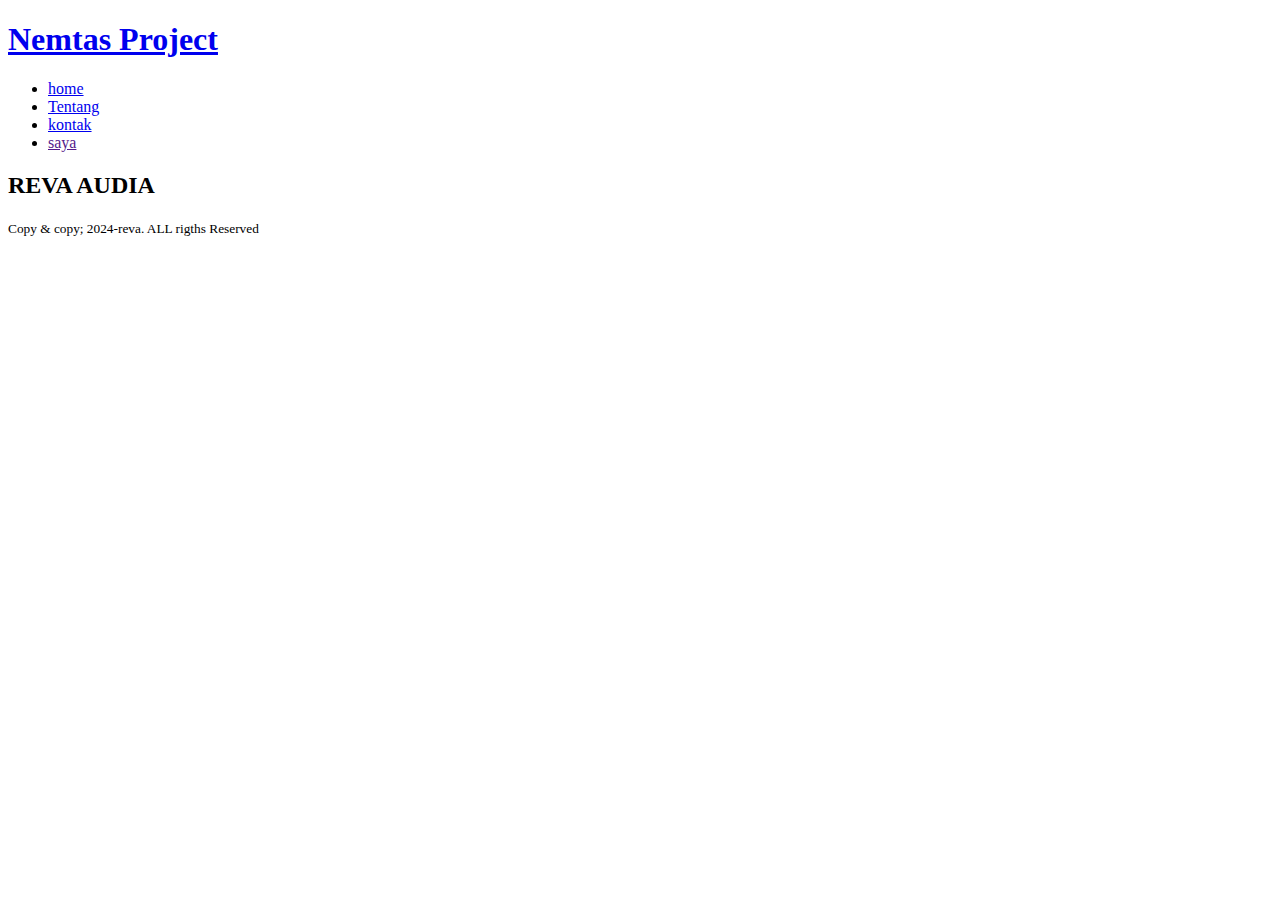
==== index.html @ 5cc4a966 "Add files via upload" ====
<!DOCTYPE html>
<html lang="en">
<head>
    <title>reva audia</title>
    <link rel="stylesheet" type="text/css" href="css/style.css">
</head>
<body>
    <header>
        <div class="container">
            <h1><a href="index.html">Nemtas Project</a></h1>
            <ul>
                <li><a href="index.html">home</a></li>
                <li><a href="tentang.html">Tentang</a></li>
                <li><a href=https://wa.me/+6
                282126743920>kontak</a></li>
                <li><a href="">saya</a></li>
            </ul>
        </div>
    </header>
<!-- banner -->
 <section class="banner">
    <h2>REVA AUDIA</h2>
 </section>
 <!-- about -->
 <section class="about">
    <div class="container">
    </div>
 </section>
  
  <footer>
    <div class="container">
      <small> Copy & copy; 2024-reva. ALL rigths Reserved</small>
    </div>
  </footer>
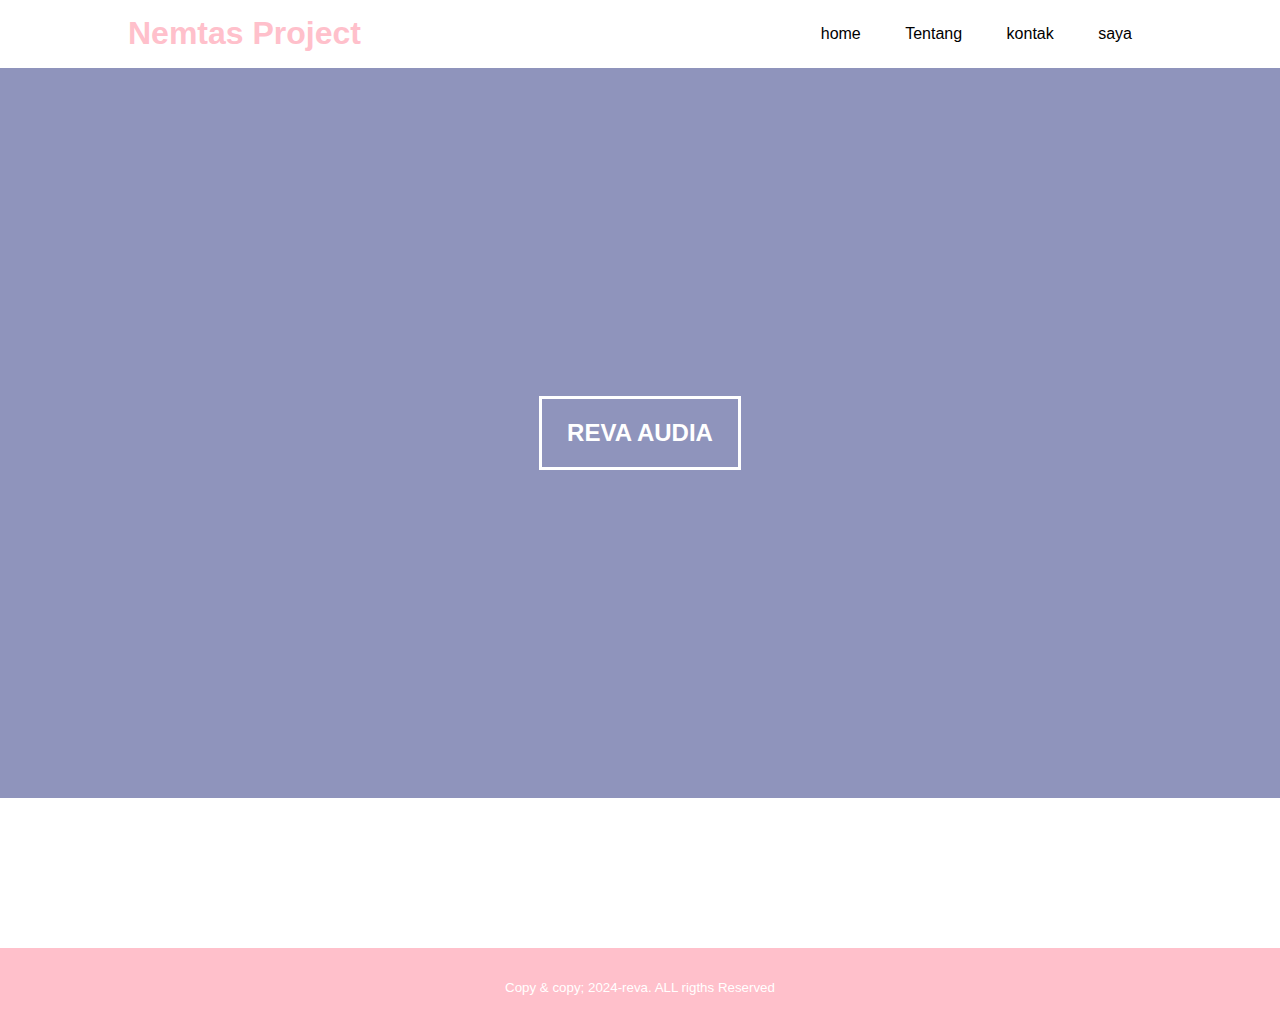
==== commit 7651c068: "Update index.html" ====
--- a/index.html
+++ b/index.html
@@ -2,7 +2,7 @@
 <html lang="en">
 <head>
     <title>reva audia</title>
-    <link rel="stylesheet" type="text/css" href="css/style.css">
+    <link rel="stylesheet" type="text/css" href="style.css">
 </head>
 <body>
     <header>
@@ -33,4 +33,4 @@
     </div>
   </footer>
     
-  +  
--- a/style.css
+++ b/style.css
@@ -0,0 +1,191 @@
+* {
+    padding: 0;
+    margin: 0;
+    font-family: sans-serif;
+}
+
+a {
+    color: inherit;
+    text-decoration: none;
+}
+
+.container {
+    width: 80%;
+    margin: 0 auto;
+}
+
+.container:after {
+    content: '';
+    display: block;
+    clear: both;
+}
+
+header h1 {
+    float: left;
+    padding: 15px 0;
+    color: pink;
+}
+
+header ul {
+    float: right;
+}
+
+header ul li {
+    display: inline-block;
+}
+
+header ul li a {
+    padding: 25px 20px;
+    display: inline-block;
+}
+
+header ul li a:hover {
+    background-color: pink;
+    color: #fff;
+}
+
+.active {
+    background-color: pink;
+    color: #fff;
+}
+.banner {
+    height: 70vh;
+    background-image: urlimg/webca();
+    background-size: cover;
+    position: relative;
+    display: flex;
+    justify-content: center;
+    align-items: center;
+}
+
+.banner:after {
+    content: '';
+    display: block;
+    position: absolute;
+    top: 0;
+    left: 0;
+    right: 0;
+    bottom: 0;
+    background-color: rgba(68, 76, 143, 0.6);
+}
+
+.banner h2 {
+    color: #fff;
+    z-index: 1;
+    padding: 20px 25px;
+    border: 3px solid #fff;
+}
+
+section {
+    padding: 50px 0;
+}
+.active {
+    background-color: skyblue;
+    color: #fff;
+}
+.banner {
+    height: 70vh;
+    background-image:url('../img/IMG-20240815-WA0016.jpg');
+    background-size: cover;
+    position: relative;
+    display: flex;
+    justify-content: center;
+    align-items: center;
+}
+
+.banner:after {
+    content: '';
+    display: block;
+    position: absolute;
+    top: 0;
+    left: 0;
+    right: 0;
+    bottom: 0;
+    background-color: rgba(68, 76, 143, 0.6);
+}
+
+.banner h2 {
+    color: #fff;
+    z-index: 1;
+    padding: 20px 25px;
+    border: 3px solid #fff;
+}
+
+section {
+    padding: 50px 0;
+}
+.about 
+table {
+    font-family: arial, sans-serif;
+    border-collapse: collapse;
+    width: 100%;
+  }
+  
+  td, th {
+    border: 1px solid #dddddd;
+    text-align: left ;
+    padding: 8px;
+  }
+  
+  tr:nth-child(even) {
+    background-color: pink;
+  }
+  .about,
+.service {
+    padding-bottom: 100px;
+}
+table, th, td {
+    border: 1px solid black;
+    border-collapse: collapse;
+  }
+  .service {
+    padding-bottom: 100px;
+}
+table, th, td {
+    border: 1px solid black;
+    border-collapse: collapse;
+  }
+
+.service {
+    background-color: pink;
+}
+
+.box {
+    color: deeppink;
+}
+
+.box:after {
+    content: '';
+    display: block;
+    clear: both;
+}
+
+.box .col-4 {
+    width: 25%;
+    padding: 20px;
+    box-sizing: border-box;
+    text-align: center;
+    float: left;
+}
+
+.icon {
+    width: 70px;;
+    height: 70px;
+    border: 1px solid;
+    border-radius: 50%;
+    text-align: center;
+    line-height: 70px;
+    font-size: 20px;
+    margin: 0 auto;
+}
+
+.box .col-4 h4 {
+    margin: 20px 0;
+}
+
+footer {
+    padding: 30px 0;
+    background-color: pink;
+    color: #fff;
+    text-align: center;
+}